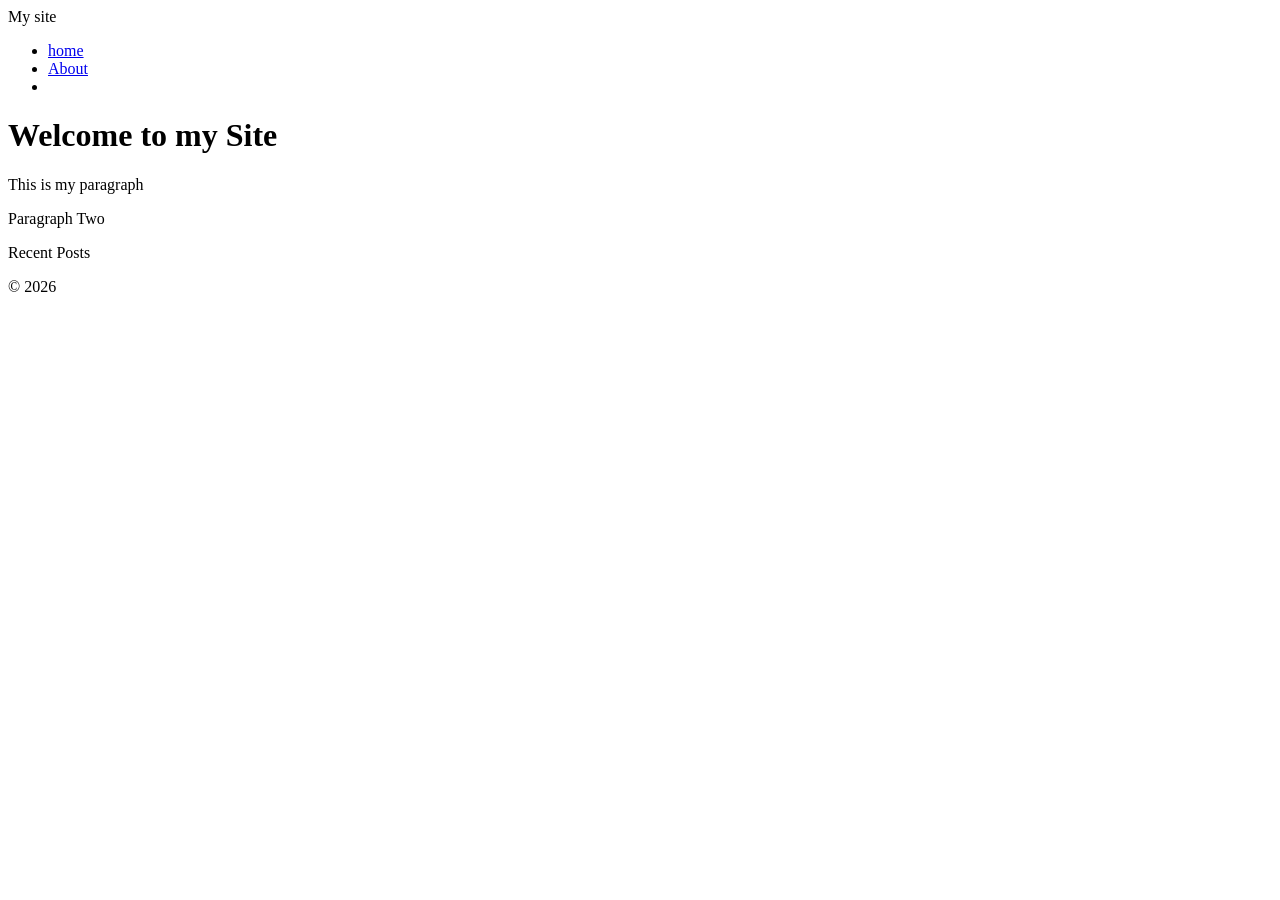
==== semantic-conversion.html @ 1e6350b7 "semantics and forms" ====
<!DOCTYPE html>
<html lang="en">
<head>
    <meta charset="UTF-8">
    <meta name="viewport" content="width=device-width, initial-scale=1.0">
    <title>Document</title>
</head>
<body>

    <!-- header section -->
    <header>
        <div class="logo">My site</div>
        <div class="nav"> 
            <nav>
                <ul>
                    <li><a href="#">home</a></li>
                    <li><a href="#">About</a></li>
                    <li><a href="#Contact"></a></li>
                </ul>
            </nav>
        </div>

    </header>

    <!-- main content -->
     <main>
        <div class="article">
            <h1>Welcome to my Site</h1>
            <p class="text">This is my paragraph</p>
            <p class="text">Paragraph Two</p>
        </div>

        <aside>
            <div class="widget">Recent Posts</div>

        </aside>

        <footer>
            <p class="copyright">&copy; 2026</p>
        </footer>
     </main>
</body>
</html>
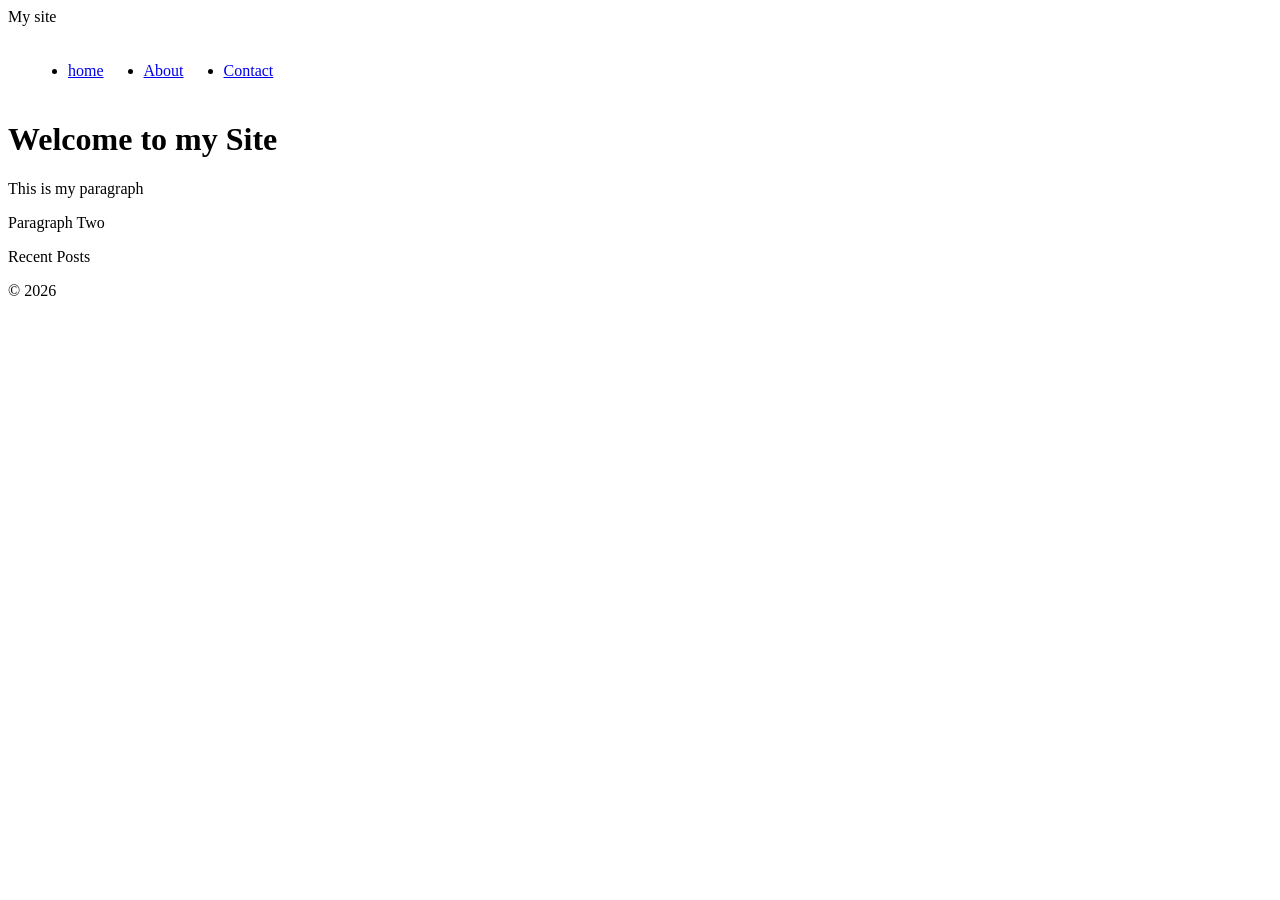
==== commit 518d2828: "css changes" ====
--- a/semantic-conversion.html
+++ b/semantic-conversion.html
@@ -12,10 +12,10 @@
         <div class="logo">My site</div>
         <div class="nav"> 
             <nav>
-                <ul>
-                    <li><a href="#">home</a></li>
-                    <li><a href="#">About</a></li>
-                    <li><a href="#Contact"></a></li>
+                <ul style="display: flex;">
+                    <li style="margin:20px;" ><a href="#">home</a></li>
+                    <li style="margin:20px;" ><a href="#">About</a></li>
+                    <li style="margin:20px;" ><a href="#Contact">Contact</a></li>
                 </ul>
             </nav>
         </div>
